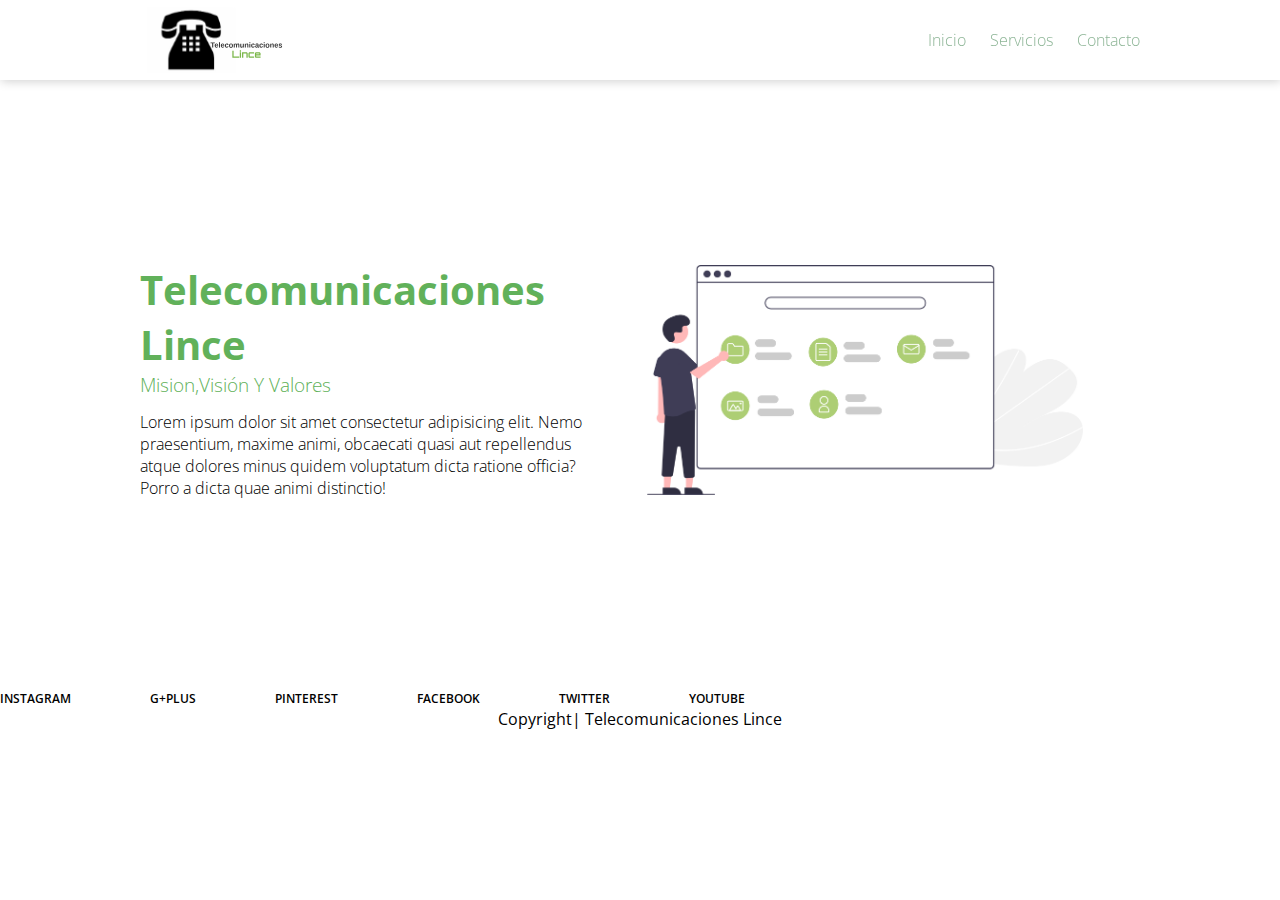
==== pagina1.html @ 976b9325 "commit paulina" ====
<!DOCTYPE html>
<html lang="es">
<head>
    <meta charset="UTF-8">
    <meta name="viewport" content="width=device-width, initial-scale=1.0">
    <title>Pagina Web</title>
    <link rel="stylesheet" type="text/css" href="css/estilos.css">
    <link rel="preconnect" href="https://fonts.gstatic.com">
<link href="https://fonts.googleapis.com/css2?family=Open+Sans:ital,wght@0,300;0,400;0,600;0,800;1,300;1,400&display=swap" rel="stylesheet"> 
<link rel="stylesheet" href="https://use.fontawesome.com/releases/v5.8.1/css/all.css" integrity="sha384-50oBUHEmvpQ+1lW4y57PTFmhCaXp0ML5d60M1M7uH2+nqUivzIebhndOJK28anvf" crossorigin="anonymous">
</head>
  <header>
      <nav>
          <section class="contenedor nav">
              <div class="logo">
                  <img src="imagenes/logo.svg" alt="">
              </div>
              <div class="enlaces-header">
                <a href="pagina1.html">Inicio</a>
                <a href="pagina2.html">Servicios</a>
                <a href="pagina3.html">Contacto</a>
            
              </div>
                 

          </section>
      </nav>
      <div class="contenedor">
        <section class="contenido-header">
          <section class="textos-header">
          <h1>Telecomunicaciones Lince</h1>
          <h3>Mision,Visión Y Valores</h3>
            <p>Lorem ipsum dolor sit amet consectetur adipisicing elit. Nemo praesentium, maxime animi, obcaecati quasi aut repellendus atque dolores minus quidem voluptatum dicta ratione officia? Porro a dicta quae animi distinctio!</p>      
          </section>
        <img src="imagenes/img1.png" alt="">
        </section>  
      </div>
  </header>   

 
 <!-- FOOTER -->
  <footer class="container-fluid" id="foot">
 <div class="social-links-wrap">
   <div class="container">
     <div class="social-links">
        <a href class="instagram">
         <i class="fab fa-instagram"></i>
         <span>Instagram</span>
         </a>
        <a href class="google-plus">
          <i class="fab fa-google-plus"></i>
          <span>g+plus</span>
          </a>
        <a href class="pinterest">
            <i class="fab fa-pinterest"></i>
            <span>pinterest</span>
            </a>
        <a href class="facebook">
              <i class="fab fa-facebook"></i>
              <span>facebook</span>
              </a>
        <a href class="twitter">
              <i class="fab fa-twitter"></i>
              <span>twitter</span>
              </a>
        <a href class="youtube">
              <i class="fab fa-youtube"></i>
              <span>youtube</span>
              </a>
      
     </div>
     <p class="text-white-footer"> Copyright| Telecomunicaciones Lince</p>
   </div>  

 </div>
    </footer>

<script src="https://code.jquery.com/jquery-3.5.1.slim.min.js" integrity="sha384-DfXdz2htPH0lsSSs5nCTpuj/zy4C+OGpamoFVy38MVBnE+IbbVYUew+OrCXaRkfj" crossorigin="anonymous"></script>
      <script>window.jQuery || document.write('<script src="assets/js/vendor/jquery.slim.min.js"><\/script>')</script><script src="assets/dist/js/bootstrap.bundle.min.js"></script>
</html>
---- css/estilos.css ----
*{
    margin: 0;
    padding: 0;
    box-sizing: border-box;
}

body{
    font-family: 'Open Sans' , sans-serif;
}
h1,h2,h3,h4,h5,h6{
color: #61b15a;
font-weight: 300;
}
  .contenedor {
      width: 90%;
      max-width: 1000px;
      margin: auto;
      overflow: hidden;
  }
  .contenedor1{
    width: 90%;
    max-width: 1000px;
    margin: auto;
    overflow: hidden;
    padding: 60px 0;
  }

  h1{
      font-weight: bold;
      font-size: 250%
  }
  /*header*/
 header::before{
      content: "";
      display: block;
      margin-bottom: 80px;
  }
  nav{
      width: 100%;
      height: 80px;
      background-color:white ;
      border-bottom: 1px solid transparent;
      box-shadow: 1px 1px 10px 0 rgba(0, 0, 0, .2);
      position: fixed; 
      top: 0;
      z-index: 100;
      /*transition: ease-in-out 0.5s;*/

  }

  .nav{
      display: flex;
      justify-content: space-between;
      height: 80px;
      width: 100%;
      align-items: center;
  }
  .nav .logo{
      height: 80px;
  }
  .nav .logo img{
      height: 100%;
      vertical-align: top;
  }
  .enlaces-header{
      font-weight: 300;
  }
  .nav .enlaces-header a{
      color: #8db596;
      text-decoration: none;
      margin-left: 20px;
  }
.contenido-header{
    width: 100%;
    height: 600px;
    display: flex;
    justify-content: space-between;
    align-items: center;
}
.contenido-header>img{
    width: 550px;
    animation: ease-in animat 2s;
}
@keyframes animat{
0%{
    transform: scale(0);
}100%{
    transform: scale(1);
    }
}
.textos-header{
    margin: 0 0 0 30 px;
}
.contenido-header p{
    font-weight: 100;
    margin-top: 14px;
    color: black;
}

.titulo{
    font-weight:bold;
    font-size: 250% ;
}
/* servicios*/
.about-services{
    background-color:white;
}

.contenedor-articulo{
    display: flex;
    flex-wrap: wrap;
    margin-top: 60px;
    justify-content: space-around;
    }

.articulo{
    width: 29%;
    background: #adce74;
    margin-bottom: 30px;
    border-radius: 10px;
    padding: 45px 30px 60px 30px; 
    transition: 0.5s;

}

.articulo>h3{
    color: white;
    font-weight: bold;
    font-size: 24px;
    margin-top: 30px;

}
.articulo:hover{
    box-shadow: 0 4px 10px rgba(17, 29, 48, .26);
}

.articulo>i{
    font-size: 30px;
    background: #adce74;
    display: inline-block;
    text-align: center;
    padding-top: 20px;
    border-radius: 50%;
    box-shadow: 0 8px 32px rgba(31, 222, 130, .46);
}

.articulo>p{
    font-weight: 100;
    color:#5D6678;
    margin-top: 15px;
    padding-bottom: 20px;
}

#foot{
    background-color: white;
    width: 100%;
    height: 80px;
  }
  .social-links a {
    margin-right: 60px;
    display: inline-block;
  }
  
  .social-links a:last-child {
    margin-right: 0;
  }
  
  .social-links a i {
    font-size: 30px;
    color: #d7d7d7;
    float: left;
    margin-right: 15px;
    overflow: hidden;
    -webkit-transition: all 0.3s;
    -o-transition: all 0.3s;
    transition: all 0.3s;
  }
  
  .social-links a span {
    display: inline-block;
    font-size: 12px;
    font-weight: 600;
    text-transform: uppercase;
    color: black;
    padding-top: 10px;
    -webkit-transition: all 0.3s;
    -o-transition: all 0.3s;
    transition: all 0.3s;
    align-content: center;
  }
  .social-links-warp {
    border-top: 2px solid #3b3535;
    padding: 46px 0;
 
  }
  
  .social-links a.instagram:hover i {
    color: #2F5D84;
  }
  
  .social-links a.google-plus:hover i {
    color: #E04B37;
  }
  
  .social-links a.twitter:hover i {
    color: #5abed6;
  }
  
  .social-links a.pinterest:hover i {
    color: #CD212D;
  }
  
  .social-links a.facebook:hover i {
    color: #39599F;
  }
  
  .social-links a.twitter:hover i {
    color: #5abed6;
  }
  
  .social-links a.youtube:hover i {
    color: #D12227;
  }
  
  .social-links a.tumblr:hover i {
    color: #37475E;
  }
  
  .social-links a:hover span {
    color: black;
  }

  .text-white-footer{
    text-align: center;
  }

  .textos-questions{
    margin: 0 0 0 30 px;
}
.questions-contenedor {
    width: 90%;
    max-width: 1000px;
    margin: auto;
    overflow: hidden;
}
.content-results{
    width: 40%;
    height: 300px;
    display: flex;
    align-items: baseline;
  
    padding: 20px;
}

.questions-contenedor>img{
    width: 300px;
  
}
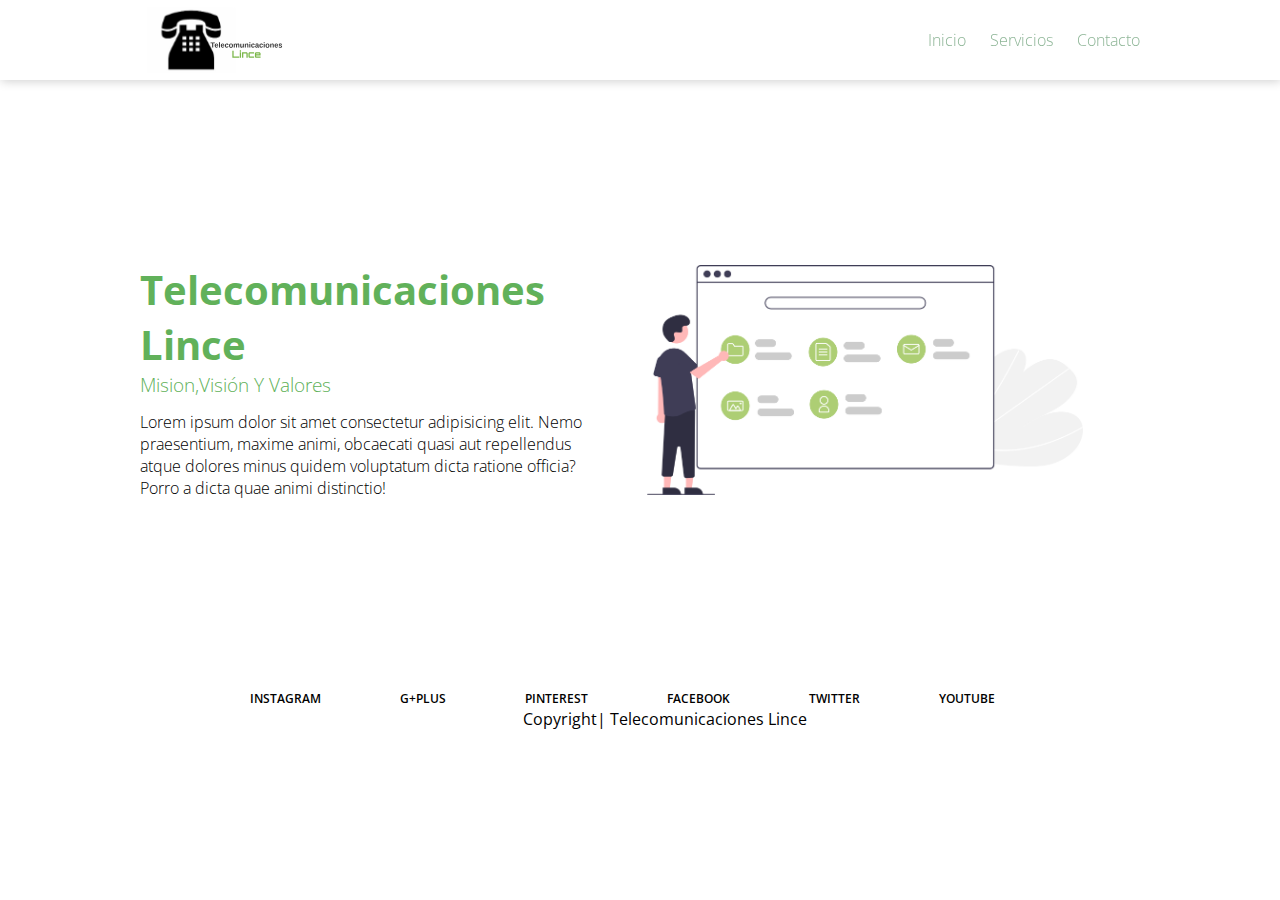
==== commit 39bf9182: "commit margarita" ====
--- a/pagina1.html
+++ b/pagina1.html
@@ -40,39 +40,39 @@
  
  <!-- FOOTER -->
   <footer class="container-fluid" id="foot">
- <div class="social-links-wrap">
-   <div class="container">
-     <div class="social-links">
-        <a href class="instagram">
-         <i class="fab fa-instagram"></i>
-         <span>Instagram</span>
-         </a>
-        <a href class="google-plus">
-          <i class="fab fa-google-plus"></i>
-          <span>g+plus</span>
+  <div class="social-links-wrap">
+    <div class="container-fluid">
+      <div class="social-links">
+          <a href class="instagram">
+          <i class="fab fa-instagram"></i>
+          <span>Instagram</span>
           </a>
-        <a href class="pinterest">
-            <i class="fab fa-pinterest"></i>
-            <span>pinterest</span>
+          <a href class="google-plus">
+            <i class="fab fa-google-plus"></i>
+            <span>g+plus</span>
             </a>
-        <a href class="facebook">
-              <i class="fab fa-facebook"></i>
-              <span>facebook</span>
+          <a href class="pinterest">
+              <i class="fab fa-pinterest"></i>
+              <span>pinterest</span>
               </a>
-        <a href class="twitter">
-              <i class="fab fa-twitter"></i>
-              <span>twitter</span>
-              </a>
-        <a href class="youtube">
-              <i class="fab fa-youtube"></i>
-              <span>youtube</span>
-              </a>
-      
-     </div>
-     <p class="text-white-footer"> Copyright| Telecomunicaciones Lince</p>
-   </div>  
+          <a href class="facebook">
+                <i class="fab fa-facebook"></i>
+                <span>facebook</span>
+                </a>
+          <a href class="twitter">
+                <i class="fab fa-twitter"></i>
+                <span>twitter</span>
+                </a>
+          <a href class="youtube">
+                <i class="fab fa-youtube"></i>
+                <span>youtube</span>
+                </a>
+        
+      </div>
+      <p id="copy" class="text-white-footer"> Copyright| Telecomunicaciones Lince</p>
+    </div>  
 
- </div>
+  </div>
     </footer>
 
 <script src="https://code.jquery.com/jquery-3.5.1.slim.min.js" integrity="sha384-DfXdz2htPH0lsSSs5nCTpuj/zy4C+OGpamoFVy38MVBnE+IbbVYUew+OrCXaRkfj" crossorigin="anonymous"></script>
--- a/css/estilos.css
+++ b/css/estilos.css
@@ -151,10 +151,14 @@
     padding-bottom: 20px;
 }
 
+
+
 #foot{
+
     background-color: white;
     width: 100%;
     height: 80px;
+    padding-left: 250px;
   }
   .social-links a {
     margin-right: 60px;
@@ -231,6 +235,7 @@
   }
 
   .text-white-footer{
+    padding-right: 200px;
     text-align: center;
   }
 
@@ -254,5 +259,15 @@
 
 .questions-contenedor>img{
     width: 300px;
-  
-}+    
+}
+
+#section {
+  padding-left: 250px;
+  padding-bottom:200px;
+  display: inline-flex;
+}
+
+#blankspc{
+  width: 200px;
+}
